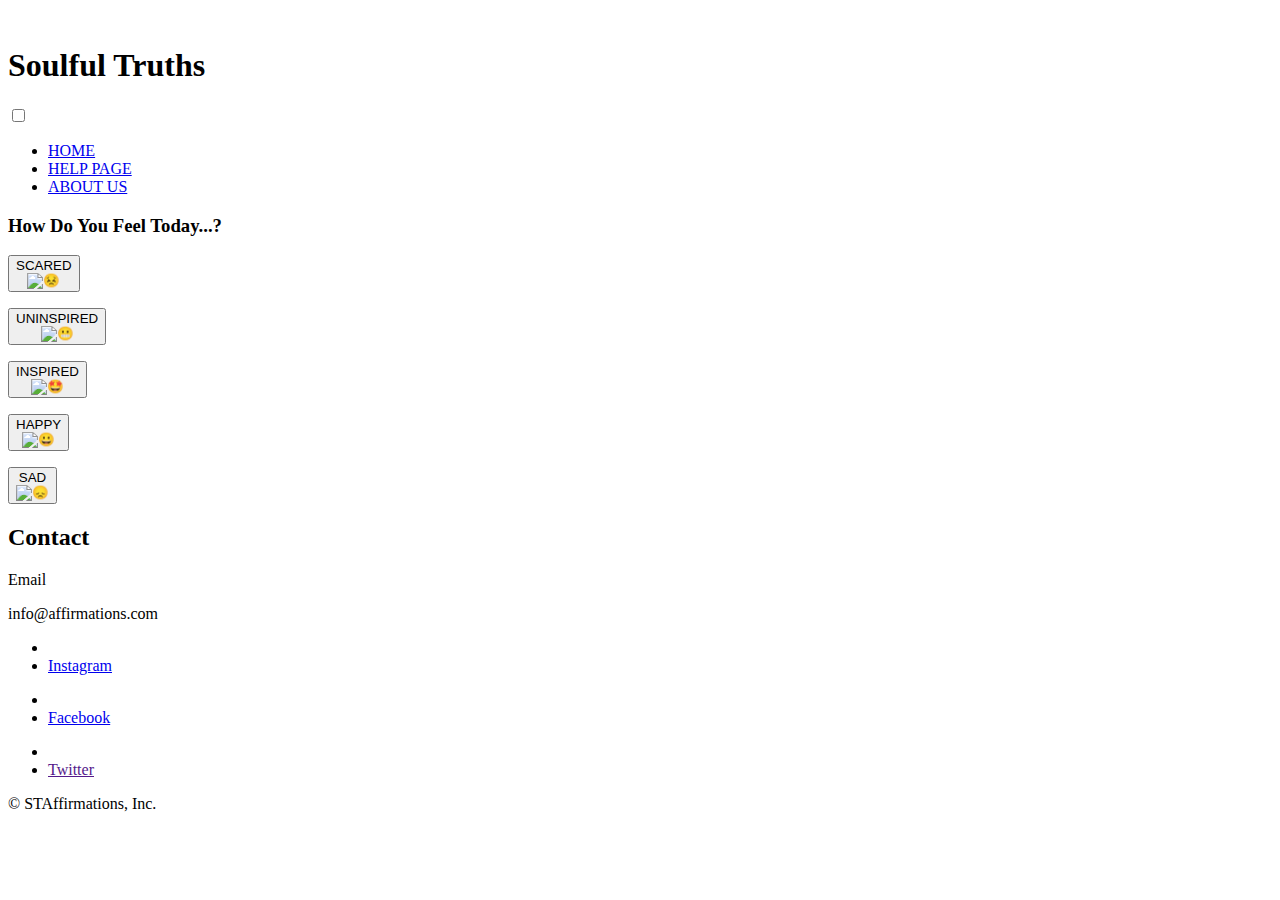
==== HTML/index.html @ db258324 "Folders added" ====
<!DOCTYPE html>
<html lang="en">
  <head>
    <meta charset="UTF-8" />
    <meta http-equiv="X-UA-Compatible" content="IE=edge" />
    <meta name="viewport" content="width=device-width, initial-scale=1.0" />
    <link rel="stylesheet" href="../CSS/styles.css" />
    <script
      src="https://kit.fontawesome.com/d81457d759.js"
      crossorigin="anonymous"
    ></script>
    <link rel="preconnect" href="https://fonts.googleapis.com" />
    <link rel="preconnect" href="https://fonts.gstatic.com" crossorigin />
    <link
      href="https://fonts.googleapis.com/css2?family=Caveat&family=Kalam&family=Kaushan+Script&family=Lobster+Two&family=Oleo+Script&family=Permanent+Marker&family=Quicksand:wght@300&display=swap"
      rel="stylesheet"
    />
    <title>Affirmation Page</title>
  </head>

  <body>
    <header>
      <nav class="navbar">
        <aside class="titlelogo">
          <span><img src="../IMAGE/Soulful.png" alt="" /></span>
          <h1 class="title">Soulful Truths</h1>
        </aside>
        <section class="nav-links">
          <input id="check" type="checkbox" />
          <label for="check" id="checkID">
            <i class="fa-solid fa-bars"></i>
          </label>
          <ul class="nav-items">
            <li>
              <a href="index.html">HOME</a>
            </li>
            <li>
              <a href="help.html">HELP PAGE</a>
            </li>
            <li>
              <a href="about.html">ABOUT US</a>
            </li>
          </ul>
        </section>
      </nav>
    </header>

    <main>
      <h3>How Do You Feel Today...?</h3>

      <section class="emotion-buttons">
        <button onclick="displayQuote3()" class="round-button" id="scared">
          <span class="emotion-word">SCARED</span>
          <br />
          <picture>
            <source
              srcset="
                https://fonts.gstatic.com/s/e/notoemoji/latest/1f623/512.webp
              "
              type="image/webp"
            />
            <img
              src="https://fonts.gstatic.com/s/e/notoemoji/latest/1f623/512.gif"
              alt="😣"
              class="emoji"
              width="34"
              height="34"
            />
          </picture>
        </button>
        <p id="quote3"></p>

        <button onclick="displayQuote2()" class="round-button" id="uninspired">
          <span class="emotion-word">UNINSPIRED</span>
          <br />
          <picture>
            <source
              srcset="
                https://fonts.gstatic.com/s/e/notoemoji/latest/1f62c/512.webp
              "
              type="image/webp"
            />
            <img
              src="https://fonts.gstatic.com/s/e/notoemoji/latest/1f62c/512.gif"
              alt="😬"
              class="emoji"
              width="34"
              height="34"
            />
          </picture>
        </button>
        <p id="quote2"></p>

        <button onclick="displayQuote()" class="round-button" id="inspired">
          <span class="emotion-word">INSPIRED</span>
          <br />
          <picture>
            <source
              srcset="
                https://fonts.gstatic.com/s/e/notoemoji/latest/1f929/512.webp
              "
              type="image/webp"
            />
            <img
              src="https://fonts.gstatic.com/s/e/notoemoji/latest/1f929/512.gif"
              alt="🤩"
              class="emoji"
              width="34"
              height="34"
            />
          </picture>
        </button>
        <p id="quote"></p>

        <button onclick="displayQuote5()" class="round-button" id="happy">
          <span class="emotion-word">HAPPY</span>
          <br />
          <picture>
            <source
              srcset="
                https://fonts.gstatic.com/s/e/notoemoji/latest/1f600/512.webp
              "
              type="image/webp"
            />
            <img
              src="https://fonts.gstatic.com/s/e/notoemoji/latest/1f600/512.gif"
              alt="😀"
              class="emoji"
              width="34"
              height="34"
            />
          </picture>
        </button>
        <p id="quote5"></p>

        <button onclick="displayQuote4()" class="round-button" id="sad">
          <span class="emotion-word">SAD</span>
          <br />
          <picture>
            <source
              srcset="
                https://fonts.gstatic.com/s/e/notoemoji/latest/1f61e/512.webp
              "
              type="image/webp"
            />
            <img
              src="https://fonts.gstatic.com/s/e/notoemoji/latest/1f61e/512.gif"
              alt="😞"
              class="emoji"
              width="34"
              height="34"
            />
          </picture>
        </button>
        <p id="quote4"></p>
      </section>

      <script>
        const quotes = [
          "Being inspired is awesome. Those moments when you feel all is just right with the world. GREAT. Now go forth and keep conquering…!!!",
          "The difference between ordinary and extraordinary is that little bit …extra.",
          "Logic will get you from A - B. Imagination will take you everywhere.",
          "Done is better than perfect.",
          "Your time is limited, so do not waste it.",
          "Believe you can and you are halfway there.",
          "Only people who are crazy enough to think they can change the world, are the ones who usually do.",
          "The only way to do great work is to love what you do.",
          "If you want to live a happy life, tie it to a goal, not to people or things.",
        ];

        const quotes2 = [
          "Anyone who has never made a mistake has never tried anything new.",
          "Old ways will not open new doors.",
          "Just take it one day at a time.",
          "No one said it was gonna be easy, but it will get better with each day you keep trying.",
          "Anyone who has never made a mistake has never tried anything new.",
        ];

        const quotes3 = [
          "It's okay to be scared. Being scared means you are about to do something really, really brave",
          "To ask the right question is already half the solution to a problem.",
          "Always try to finish what you started.",
          "A successful relationship requires falling in love multiple times but always with the same person- so find your reason to love and fall back in love with it.",
          "Remember.…it is not done until it ships..!!",
        ];

        const quotes4 = [
          "I do not have to be productive to see value in myself.",
          "Everything will work out perfect for me, and I will watch it unfold.",
          "I have made it this far, and I will not stop now.",
          "I am resilient in the face of any challenge.",
          "I am strong and can overcome any obstacle in my life.",
        ];

        const quotes5 = [
          "I create my happiness by accepting every part of myself.",
          "Following my joy reveals the path to my best life.",
          "I have the power to shape my ideal reality.",
          "I am worthy of feeling happy.",
          "I am in charge of my energy, and I am the only one who chooses how I feel.",
        ];

        function displayQuote() {
          const randomIndex = Math.floor(Math.random() * quotes.length);
          document.getElementById("quote").innerHTML = quotes[randomIndex];
          document.getElementById("quote").classList.add("show");
        }

        function displayQuote2() {
          const randomIndex = Math.floor(Math.random() * quotes2.length);
          document.getElementById("quote2").innerHTML = quotes2[randomIndex];
          document.getElementById("quote2").classList.add("show");
        }

        function displayQuote3() {
          const randomIndex = Math.floor(Math.random() * quotes3.length);
          document.getElementById("quote3").innerHTML = quotes3[randomIndex];
          document.getElementById("quote3").classList.add("show");
        }

        function displayQuote4() {
          const randomIndex = Math.floor(Math.random() * quotes4.length);
          document.getElementById("quote4").innerHTML = quotes4[randomIndex];
          document.getElementById("quote4").classList.add("show");
        }

        function displayQuote5() {
          const randomIndex = Math.floor(Math.random() * quotes5.length);
          document.getElementById("quote5").innerHTML = quotes5[randomIndex];
          document.getElementById("quote5").classList.add("show");
        }
      </script>
    </main>

    <footer>
      <h2>Contact</h2>

      <div class="footer-info">
        <aside class="contact-icon">
          <span><i class="fa-regular fa-envelope"></i>Email</span>
          <p>info@affirmations.com</p>
        </aside>

        <section class="social">
          <ul class="name-icon">
            <li><i class="fa-brands fa-instagram"></i></li>
            <li><a href="instagram.com">Instagram</a></li>
          </ul>
          <ul class="name-icon">
            <li><i class="fa-brands fa-facebook-f"></i></li>
            <li><a href="facebook.com">Facebook</a></li>
          </ul>
          <ul class="name-icon">
            <li><i class="fa-brands fa-twitter"></i></li>
            <li><a href="">Twitter</a></li>
          </ul>
        </section>
      </div>
      <p id="copyright">&copy; STAffirmations, Inc.</p>
    </footer>
  </body>
</html>
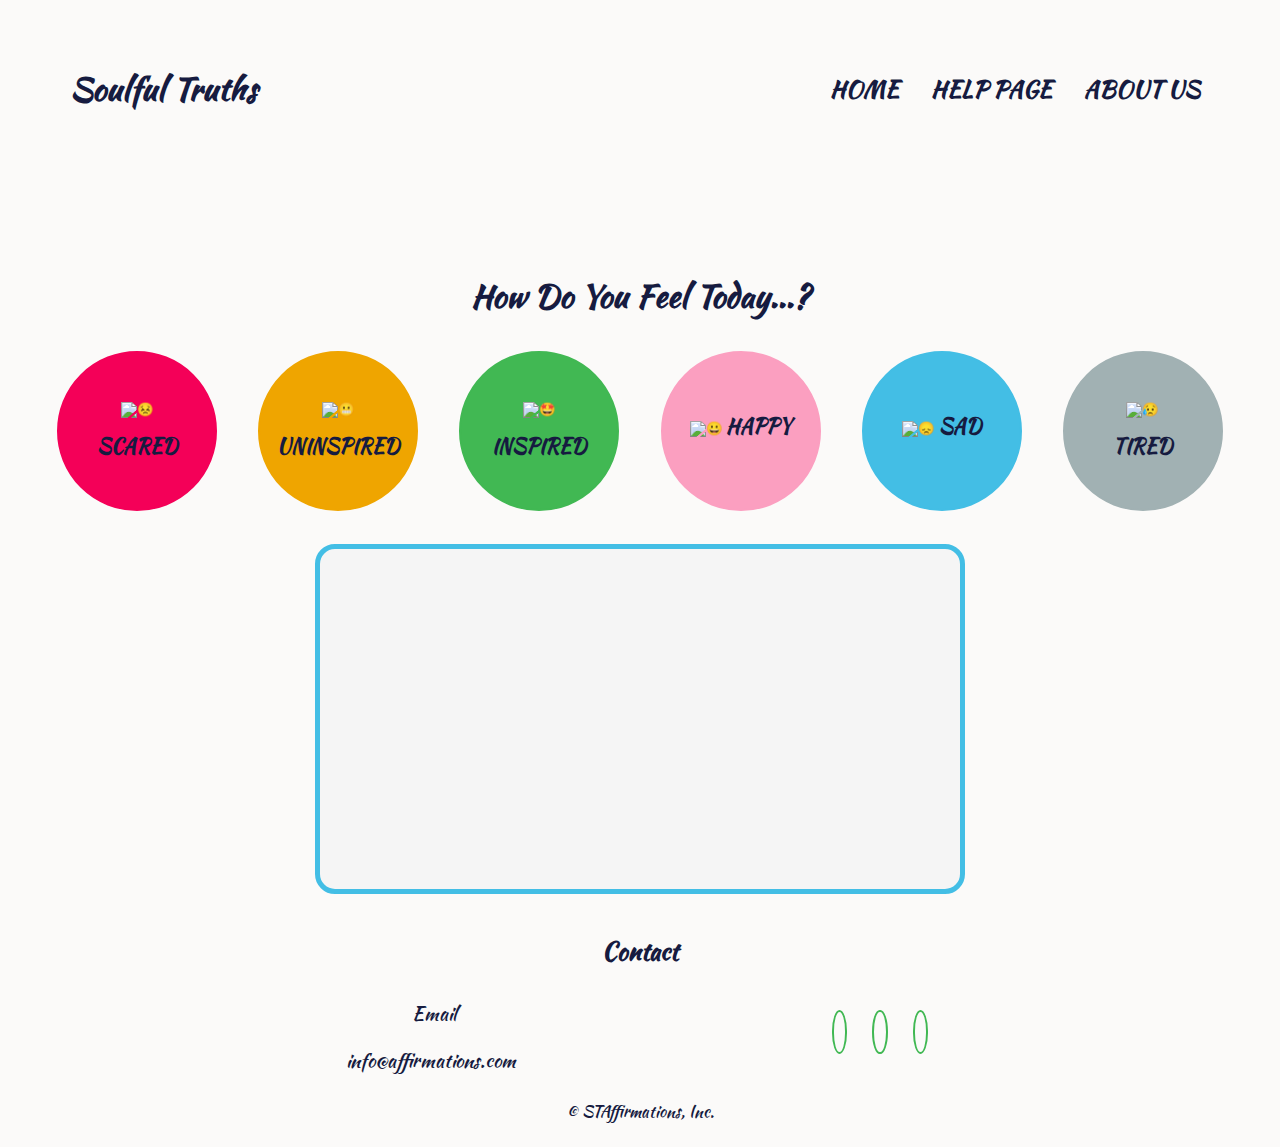
==== commit 61829b02: "Tidied up page and applied font style" ====
--- a/HTML/index.html
+++ b/HTML/index.html
@@ -5,6 +5,7 @@
     <meta http-equiv="X-UA-Compatible" content="IE=edge" />
     <meta name="viewport" content="width=device-width, initial-scale=1.0" />
     <link rel="stylesheet" href="../CSS/styles.css" />
+
     <script
       src="https://kit.fontawesome.com/d81457d759.js"
       crossorigin="anonymous"
@@ -50,8 +51,7 @@
 
       <section class="emotion-buttons">
         <button onclick="displayQuote3()" class="round-button" id="scared">
-          <span class="emotion-word">SCARED</span>
-          <br />
+          <!-- <span class="emotion-word">SCARED</span> -->
           <picture>
             <source
               srcset="
@@ -67,12 +67,12 @@
               height="34"
             />
           </picture>
-        </button>
-        <p id="quote3"></p>
+          <span class="emotion-word">SCARED</span>
+        </button>
+        <p id="quote3" class="quote"></p>
 
         <button onclick="displayQuote2()" class="round-button" id="uninspired">
-          <span class="emotion-word">UNINSPIRED</span>
-          <br />
+          <!-- <span class="emotion-word">UNINSPIRED</span> -->
           <picture>
             <source
               srcset="
@@ -88,12 +88,12 @@
               height="34"
             />
           </picture>
-        </button>
-        <p id="quote2"></p>
+          <span class="emotion-word">UNINSPIRED</span>
+        </button>
+        <p id="quote2" class="quote"></p>
 
         <button onclick="displayQuote()" class="round-button" id="inspired">
-          <span class="emotion-word">INSPIRED</span>
-          <br />
+          <!-- <span class="emotion-word">INSPIRED</span> -->
           <picture>
             <source
               srcset="
@@ -109,12 +109,12 @@
               height="34"
             />
           </picture>
-        </button>
-        <p id="quote"></p>
+          <span class="emotion-word">INSPIRED</span>
+        </button>
+        <p id="quote1" class="quote"></p>
 
         <button onclick="displayQuote5()" class="round-button" id="happy">
-          <span class="emotion-word">HAPPY</span>
-          <br />
+          <!-- <span class="emotion-word">HAPPY</span> -->
           <picture>
             <source
               srcset="
@@ -130,12 +130,12 @@
               height="34"
             />
           </picture>
-        </button>
-        <p id="quote5"></p>
+          <span class="emotion-word">HAPPY</span>
+        </button>
+        <p id="quote5" class="quote"></p>
 
         <button onclick="displayQuote4()" class="round-button" id="sad">
-          <span class="emotion-word">SAD</span>
-          <br />
+          <!-- <span class="emotion-word">SAD</span> -->
           <picture>
             <source
               srcset="
@@ -151,85 +151,36 @@
               height="34"
             />
           </picture>
-        </button>
-        <p id="quote4"></p>
+          <span class="emotion-word">SAD</span>
+        </button>
+        <p id="quote4" class="quote"></p>
+
+        <button onclick="displayQuote6()" class="round-button" id="tired">
+          <picture>
+            <source
+              srcset="
+                https://fonts.gstatic.com/s/e/notoemoji/latest/1f625/512.webp
+              "
+              type="image/webp"
+            />
+            <img
+              src="https://fonts.gstatic.com/s/e/notoemoji/latest/1f625/512.gif"
+              alt="😥"
+              class="emoji"
+              width="34"
+              height="34"
+            />
+          </picture>
+          <br />
+          <span class="emotion-word">TIRED</span>
+        </button>
+        <p id="quote6" class="quote"></p>
       </section>
-
-      <script>
-        const quotes = [
-          "Being inspired is awesome. Those moments when you feel all is just right with the world. GREAT. Now go forth and keep conquering…!!!",
-          "The difference between ordinary and extraordinary is that little bit …extra.",
-          "Logic will get you from A - B. Imagination will take you everywhere.",
-          "Done is better than perfect.",
-          "Your time is limited, so do not waste it.",
-          "Believe you can and you are halfway there.",
-          "Only people who are crazy enough to think they can change the world, are the ones who usually do.",
-          "The only way to do great work is to love what you do.",
-          "If you want to live a happy life, tie it to a goal, not to people or things.",
-        ];
-
-        const quotes2 = [
-          "Anyone who has never made a mistake has never tried anything new.",
-          "Old ways will not open new doors.",
-          "Just take it one day at a time.",
-          "No one said it was gonna be easy, but it will get better with each day you keep trying.",
-          "Anyone who has never made a mistake has never tried anything new.",
-        ];
-
-        const quotes3 = [
-          "It's okay to be scared. Being scared means you are about to do something really, really brave",
-          "To ask the right question is already half the solution to a problem.",
-          "Always try to finish what you started.",
-          "A successful relationship requires falling in love multiple times but always with the same person- so find your reason to love and fall back in love with it.",
-          "Remember.…it is not done until it ships..!!",
-        ];
-
-        const quotes4 = [
-          "I do not have to be productive to see value in myself.",
-          "Everything will work out perfect for me, and I will watch it unfold.",
-          "I have made it this far, and I will not stop now.",
-          "I am resilient in the face of any challenge.",
-          "I am strong and can overcome any obstacle in my life.",
-        ];
-
-        const quotes5 = [
-          "I create my happiness by accepting every part of myself.",
-          "Following my joy reveals the path to my best life.",
-          "I have the power to shape my ideal reality.",
-          "I am worthy of feeling happy.",
-          "I am in charge of my energy, and I am the only one who chooses how I feel.",
-        ];
-
-        function displayQuote() {
-          const randomIndex = Math.floor(Math.random() * quotes.length);
-          document.getElementById("quote").innerHTML = quotes[randomIndex];
-          document.getElementById("quote").classList.add("show");
-        }
-
-        function displayQuote2() {
-          const randomIndex = Math.floor(Math.random() * quotes2.length);
-          document.getElementById("quote2").innerHTML = quotes2[randomIndex];
-          document.getElementById("quote2").classList.add("show");
-        }
-
-        function displayQuote3() {
-          const randomIndex = Math.floor(Math.random() * quotes3.length);
-          document.getElementById("quote3").innerHTML = quotes3[randomIndex];
-          document.getElementById("quote3").classList.add("show");
-        }
-
-        function displayQuote4() {
-          const randomIndex = Math.floor(Math.random() * quotes4.length);
-          document.getElementById("quote4").innerHTML = quotes4[randomIndex];
-          document.getElementById("quote4").classList.add("show");
-        }
-
-        function displayQuote5() {
-          const randomIndex = Math.floor(Math.random() * quotes5.length);
-          document.getElementById("quote5").innerHTML = quotes5[randomIndex];
-          document.getElementById("quote5").classList.add("show");
-        }
-      </script>
+      <section class="desktop">
+        <div class="box">
+          <p id="quote-desktop" class="quote22"></p>
+        </div>
+      </section>
     </main>
 
     <footer>
@@ -244,19 +195,18 @@
         <section class="social">
           <ul class="name-icon">
             <li><i class="fa-brands fa-instagram"></i></li>
-            <li><a href="instagram.com">Instagram</a></li>
           </ul>
           <ul class="name-icon">
             <li><i class="fa-brands fa-facebook-f"></i></li>
-            <li><a href="facebook.com">Facebook</a></li>
           </ul>
           <ul class="name-icon">
             <li><i class="fa-brands fa-twitter"></i></li>
-            <li><a href="">Twitter</a></li>
           </ul>
         </section>
       </div>
       <p id="copyright">&copy; STAffirmations, Inc.</p>
     </footer>
+
+    <script src="../JS/script.js"></script>
   </body>
 </html>
--- a/CSS/styles.css
+++ b/CSS/styles.css
@@ -0,0 +1,382 @@
+body {
+  min-width: auto;
+  margin: 1em;
+  color: #161b40;
+  background-color: #fbfaf9;
+  /* font-family: 'Caveat', cursive; */
+  /* font-family: 'Kalam', cursive; */
+  /* font-family: "Kaushan Script", cursive; */
+  /* font-family: 'Lobster Two', cursive; */
+  /* font-family: 'Oleo Script', cursive; */
+  /* font-family: 'Permanent Marker', cursive; */
+  /* font-family: 'Quicksand', sans-serif; */
+}
+
+.navbar {
+  margin: 1em 0.5em 1.5em 0.5em;
+  display: flex;
+  justify-content: space-between;
+  font-family: "Kaushan Script", cursive;
+}
+
+.titlelogo {
+  display: flex;
+  justify-content: flex-start;
+  align-items: center;
+  position: absolute;
+  width: 16em;
+}
+span img {
+  height: 6em;
+}
+.title {
+  margin-left: 0.5em;
+  /* font-family: "Caveat", cursive; */
+  /* font-family: "Kalam", cursive; */
+  font-family: "Kaushan Script", cursive;
+  /* font-family: "Lobster Two", cursive; */
+  /* font-family: "Oleo Script", cursive; */
+  /* font-family: "Permanent Marker", cursive; */
+  /* font-family: "Quicksand", sans-serif; */
+}
+.icon {
+  display: flex;
+  justify-content: flex-end;
+}
+input {
+  display: none;
+}
+#checkID {
+  position: absolute;
+  right: 2em;
+  top: 3.5em;
+}
+
+#check:checked ~ .nav-items {
+  display: block;
+  list-style: none;
+  background-color: #43bee5;
+  width: 19em;
+  border-radius: 20px;
+  color: #161b40;
+}
+.nav-items {
+  display: none;
+  padding: 1.5em 0.3em 0.3em 0.3em;
+  text-align: center;
+  position: relative;
+  top: 4em;
+}
+.nav-items li {
+  margin-bottom: 1em;
+}
+.nav-items li a {
+  text-decoration: none;
+  text-transform: uppercase;
+  font-weight: bold;
+}
+
+.nav-items li a:hover {
+  font-size: 2em;
+  font-weight: bold;
+}
+
+@media screen and (min-width: 900px) {
+  header {
+    display: flex;
+  }
+
+  .title {
+    font-size: 2em;
+    margin: 0.5em 0.5em 0.5em 0.7em;
+  }
+
+  .titlelogo {
+    display: flex;
+    justify-content: flex-start;
+    align-items: center;
+    width: 25em;
+    position: inherit;
+  }
+
+  .titlelogo span img {
+    height: 10em;
+  }
+
+  .navbar {
+    display: flex;
+    justify-content: space-between;
+    align-items: center;
+    width: 95%;
+    margin-left: auto;
+    margin-right: auto;
+  }
+
+  .nav-links {
+    display: flex;
+    height: 7em;
+    align-self: center;
+  }
+
+  .nav-items {
+    display: flex;
+    margin: 0.5em;
+    align-items: center;
+    position: inherit;
+    justify-content: flex-end;
+  }
+
+  input,
+  label {
+    display: none;
+  }
+
+  .nav-items li a {
+    text-decoration: none;
+    text-transform: uppercase;
+    font-weight: bold;
+    color: #161b40;
+    font-size: 1.3em;
+    padding: 0.5em;
+  }
+
+  .nav-items li {
+    list-style: none;
+    margin-right: 0.5em;
+    font-size: 1.1em;
+  }
+}
+
+/* MAIN STYLES */
+main {
+  position: relative;
+  top: 4.5em;
+}
+
+main h3 {
+  text-align: center;
+  font-family: "Kaushan Script", cursive;
+}
+
+.emotion-buttons {
+  display: flex;
+  flex-direction: column;
+  justify-content: center;
+  align-items: center;
+}
+
+.emotion-buttons p {
+  border: 5px solid #43bee5;
+  border-radius: 20px;
+  padding: 1.2em;
+  display: none;
+  margin-top: 0;
+  height: 7em;
+  text-align: center;
+  width: 12em;
+}
+
+.emotion-buttons .quote.show {
+  display: block;
+  display: flex;
+  align-items: center;
+}
+
+.round-button {
+  border: 2px solid #f40058;
+  border-radius: 50%;
+  padding: 1.5em;
+  height: 10rem;
+  width: 10rem;
+  background-color: #f40058;
+  color: #161b40;
+  font-weight: bold;
+  margin-bottom: 1em;
+}
+
+.emotion-word {
+  font-size: 1.5em;
+  font-family: "Kaushan Script", cursive;
+}
+
+.emoji {
+  width: 50px;
+  height: 50px;
+  margin-bottom: 1em;
+}
+
+#quote3 {
+  border: 5px solid #f40058;
+}
+
+#uninspired {
+  padding: 0.4em;
+  background-color: #efa500;
+  border: 2px solid #efa500;
+}
+
+#quote2 {
+  border: 5px solid #efa500;
+}
+
+#inspired {
+  padding: 1.1em;
+  background-color: #41b853;
+  border: 2px solid #41b853;
+}
+
+#quote1 {
+  border: 5px solid #41b853;
+}
+
+#happy {
+  padding: 1.8em;
+  background-color: #fb9fc0;
+  border: #fb9fc0 2px solid;
+}
+
+#quote5 {
+  border: 5px solid #fb9fc0;
+}
+
+#sad {
+  padding: 2.5em;
+  background-color: #43bee5;
+  border: 2px solid #43bee5;
+}
+
+#quote4 {
+  border: 5px solid #43bee5;
+}
+
+#tired {
+  background-color: #a1b1b3;
+  border: 2px solid #a1b1b3;
+}
+
+#quote6 {
+  border: 5px solid #a1b1b3;
+}
+
+/*FOOTER STYLES*/
+footer {
+  text-align: left;
+  padding: 0.5em;
+  margin: 1em;
+  position: relative;
+  top: 3em;
+  font-family: "Kaushan Script", cursive;
+}
+
+footer h2 {
+  text-align: center;
+}
+
+.name-icon {
+  padding: 0 0.5em;
+}
+
+.name-icon li {
+  list-style: none;
+  padding-top: 0.5em;
+}
+
+.social {
+  display: flex;
+  justify-content: space-evenly;
+  text-align: center;
+}
+
+.contact-icon {
+  display: flex;
+  justify-content: space-evenly;
+  align-items: center;
+}
+
+.contact-icon span {
+  display: flex;
+  align-items: center;
+}
+
+.fa-envelope {
+  padding-right: 0.3em;
+}
+
+#copyright {
+  text-align: center;
+}
+
+.fa-brands {
+  border: 2px solid #41b853;
+  border-radius: 50%;
+  padding: 0.3em;
+}
+.desktop {
+  display: none;
+}
+
+@media screen and (min-width: 900px) {
+  .desktop {
+    display: flex;
+  }
+
+  .contact-icon {
+    display: flex;
+    flex-direction: column;
+    align-self: center;
+  }
+
+  .contact-icon span,
+  .contact-icon p {
+    padding: 0.5em;
+    font-size: 1.2em;
+    margin: 0;
+  }
+
+  .footer-info {
+    display: flex;
+    justify-content: space-evenly;
+  }
+
+  .social {
+    font-size: 1.2em;
+  }
+
+  .social .name-icon {
+    display: flex;
+    align-items: baseline;
+  }
+
+  .name-icon .fa-brands {
+    margin-right: 0.3em;
+  }
+
+  /* MAIN MEDIA QUERIES */
+  .emotion-buttons {
+    flex-direction: row;
+    justify-content: space-evenly;
+  }
+  .emotion-buttons .quote.show {
+    display: none;
+  }
+
+  .quote22 {
+    font-size: 2em;
+    padding-top: 70px;
+  }
+
+  .box {
+    width: 600px;
+    height: 300px;
+    background-color: #f5f5f5;
+    border: 5px solid #43bee5;
+    padding: 20px;
+    margin: 20px auto;
+    text-align: center;
+    border-radius: 20px;
+  }
+
+  main h3 {
+    font-size: 2em;
+  }
+}
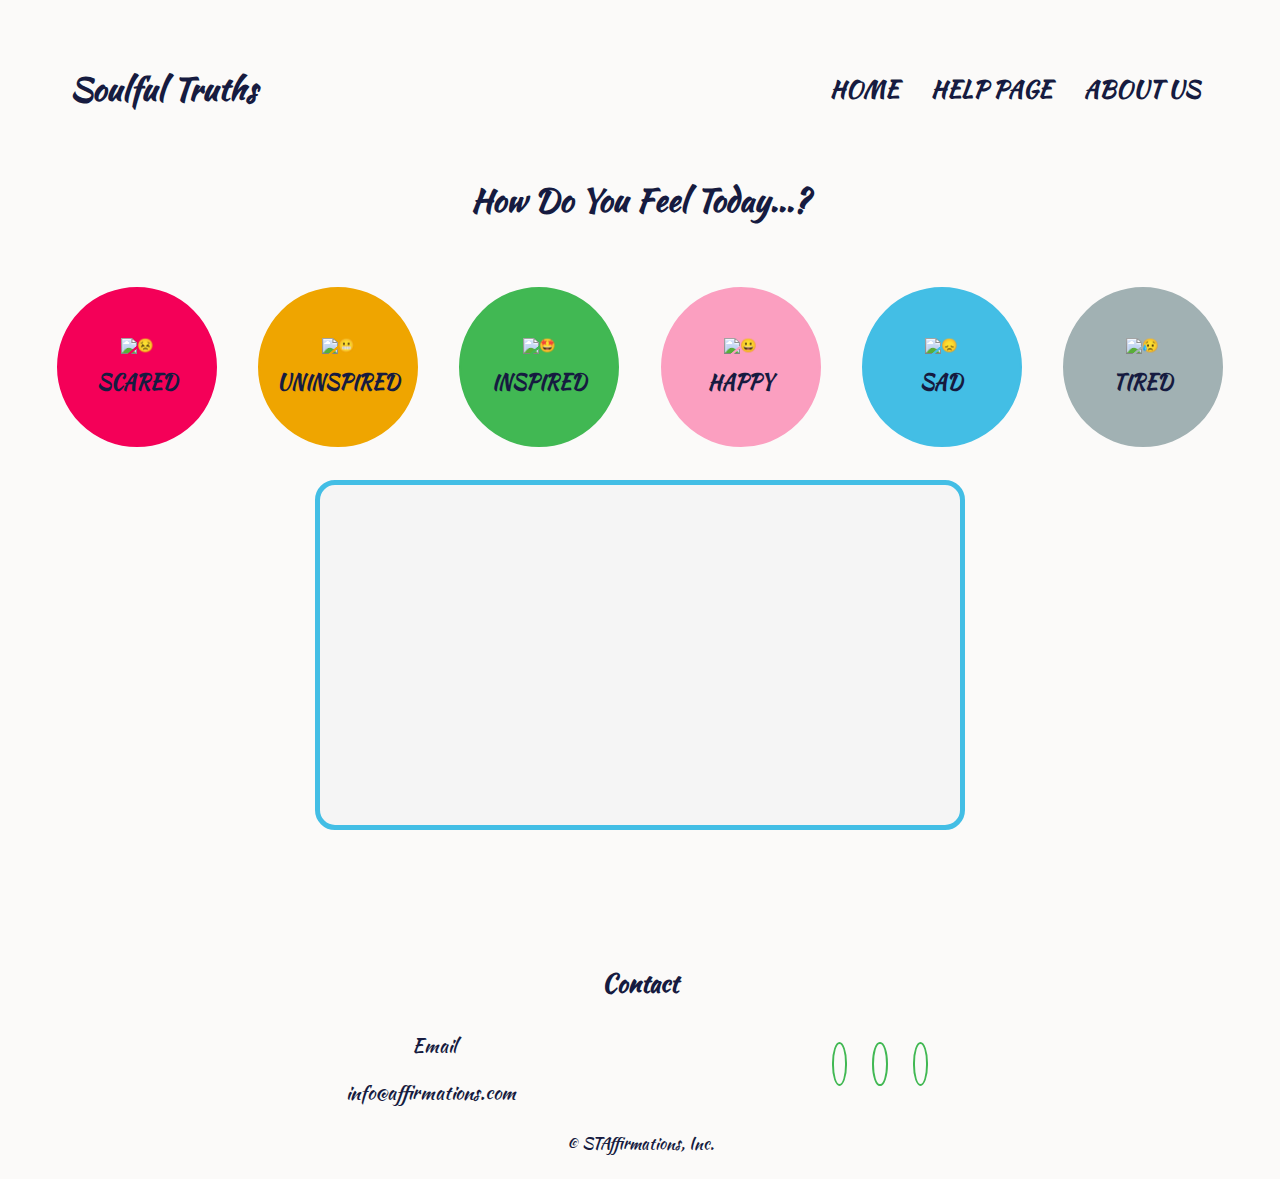
==== commit c877410a: "Breaks added to before span" ====
--- a/HTML/index.html
+++ b/HTML/index.html
@@ -130,6 +130,7 @@
               height="34"
             />
           </picture>
+          <br />
           <span class="emotion-word">HAPPY</span>
         </button>
         <p id="quote5" class="quote"></p>
@@ -151,6 +152,7 @@
               height="34"
             />
           </picture>
+          <br />
           <span class="emotion-word">SAD</span>
         </button>
         <p id="quote4" class="quote"></p>
--- a/CSS/styles.css
+++ b/CSS/styles.css
@@ -3,13 +3,6 @@
   margin: 1em;
   color: #161b40;
   background-color: #fbfaf9;
-  /* font-family: 'Caveat', cursive; */
-  /* font-family: 'Kalam', cursive; */
-  /* font-family: "Kaushan Script", cursive; */
-  /* font-family: 'Lobster Two', cursive; */
-  /* font-family: 'Oleo Script', cursive; */
-  /* font-family: 'Permanent Marker', cursive; */
-  /* font-family: 'Quicksand', sans-serif; */
 }
 
 .navbar {
@@ -31,13 +24,7 @@
 }
 .title {
   margin-left: 0.5em;
-  /* font-family: "Caveat", cursive; */
-  /* font-family: "Kalam", cursive; */
-  font-family: "Kaushan Script", cursive;
-  /* font-family: "Lobster Two", cursive; */
-  /* font-family: "Oleo Script", cursive; */
-  /* font-family: "Permanent Marker", cursive; */
-  /* font-family: "Quicksand", sans-serif; */
+  font-family: "Kaushan Script", cursive;
 }
 .icon {
   display: flex;
@@ -56,7 +43,7 @@
   display: block;
   list-style: none;
   background-color: #43bee5;
-  width: 19em;
+  width: 21em;
   border-radius: 20px;
   color: #161b40;
 }
@@ -378,5 +365,10 @@
 
   main h3 {
     font-size: 2em;
-  }
-}
+    margin-bottom: 2em;
+  }
+
+  main {
+    top: -1.5em;
+  }
+}
